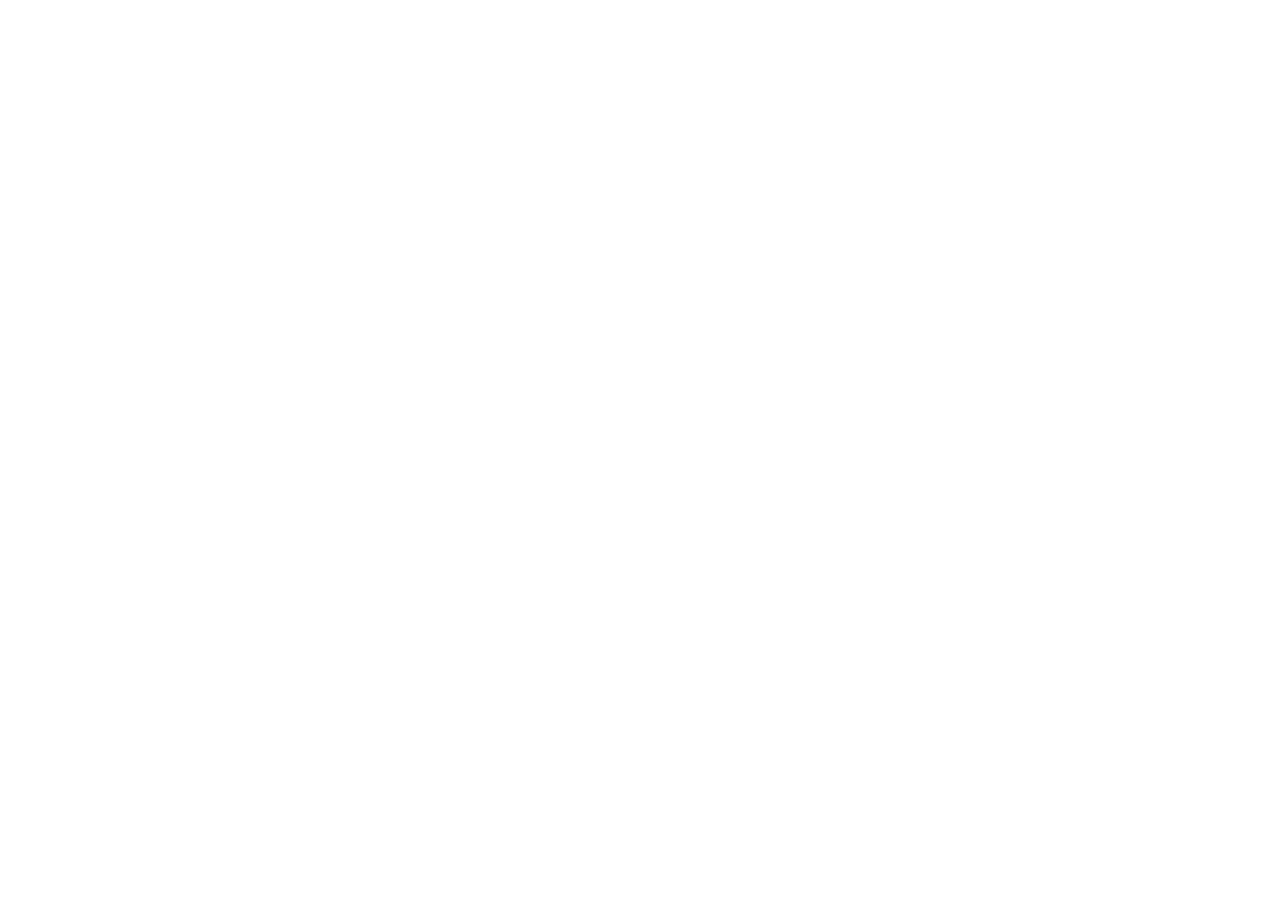
==== tareas/clase-5/index.html @ e471596e "mi primer commit" ====
<!doctype html>
<html lang="es">
<head>
    <meta charset="UTF-8">
    <meta name="viewport"
          content="width=device-width, user-scalable=no, initial-scale=1.0, maximum-scale=1.0, minimum-scale=1.0">
    <meta http-equiv="X-UA-Compatible" content="ie=edge">
    <title>Clase 5</title>
</head>
<body>

</body>
</html>
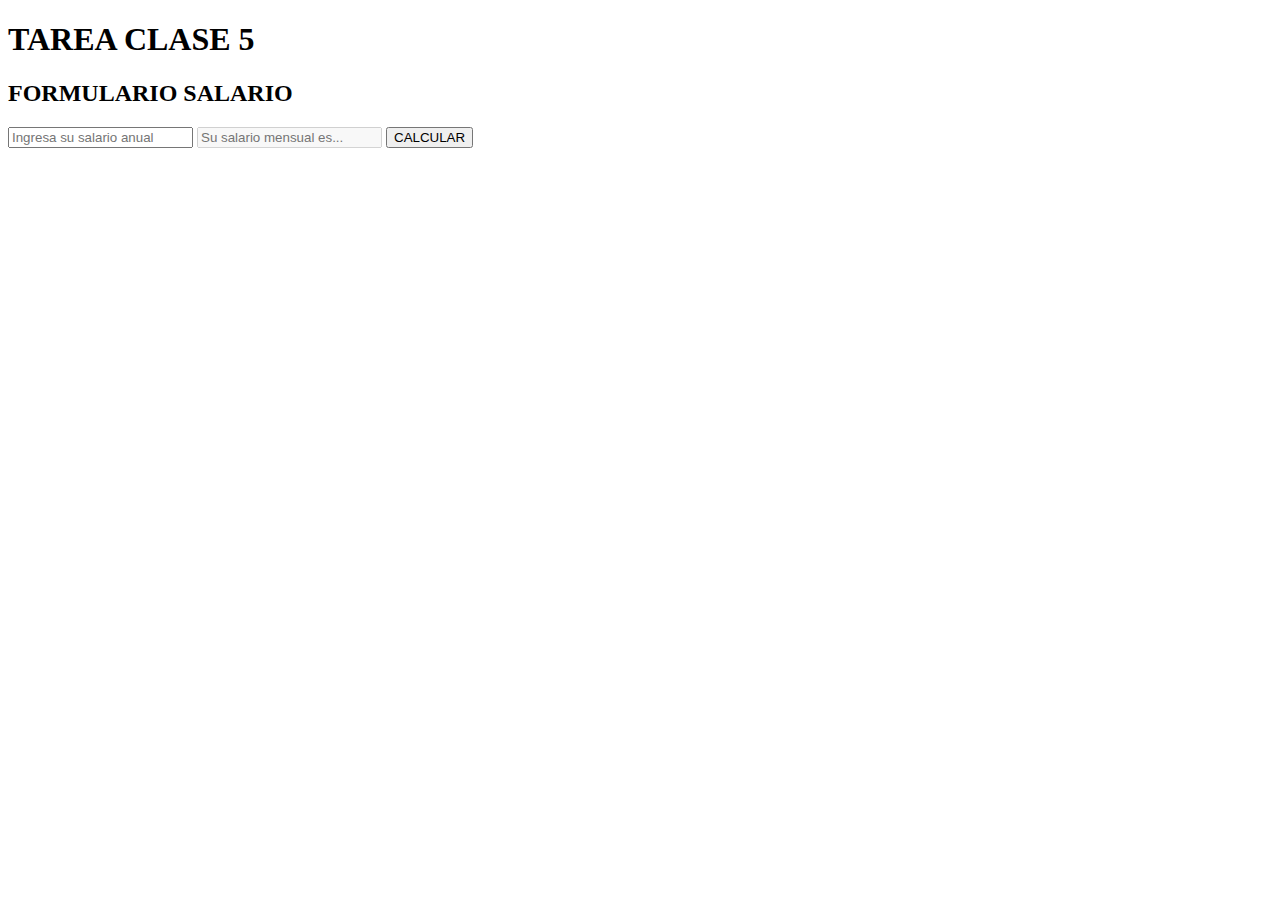
==== commit 8fe4eaf4: "hago toda la tarea, menos el final de la 3" ====
--- a/tareas/clase-5/index.html
+++ b/tareas/clase-5/index.html
@@ -8,6 +8,18 @@
     <title>Clase 5</title>
 </head>
 <body>
+    <h1>TAREA CLASE 5</h1>
 
+    <div>
+        <h2>FORMULARIO SALARIO</h2>
+        
+        <form id="#form">
+            <input type="number" placeholder="Ingresa su salario anual" id="salario-anual"/>
+            <input type="number" disabled  placeholder="Su salario mensual es..." id="salario-mensual"/>
+            <button id="botonSalario">CALCULAR</button>
+        </form>
+    </div>
 </body>
+
+<script src="tarea-clase-5.js"></script>
 </html>